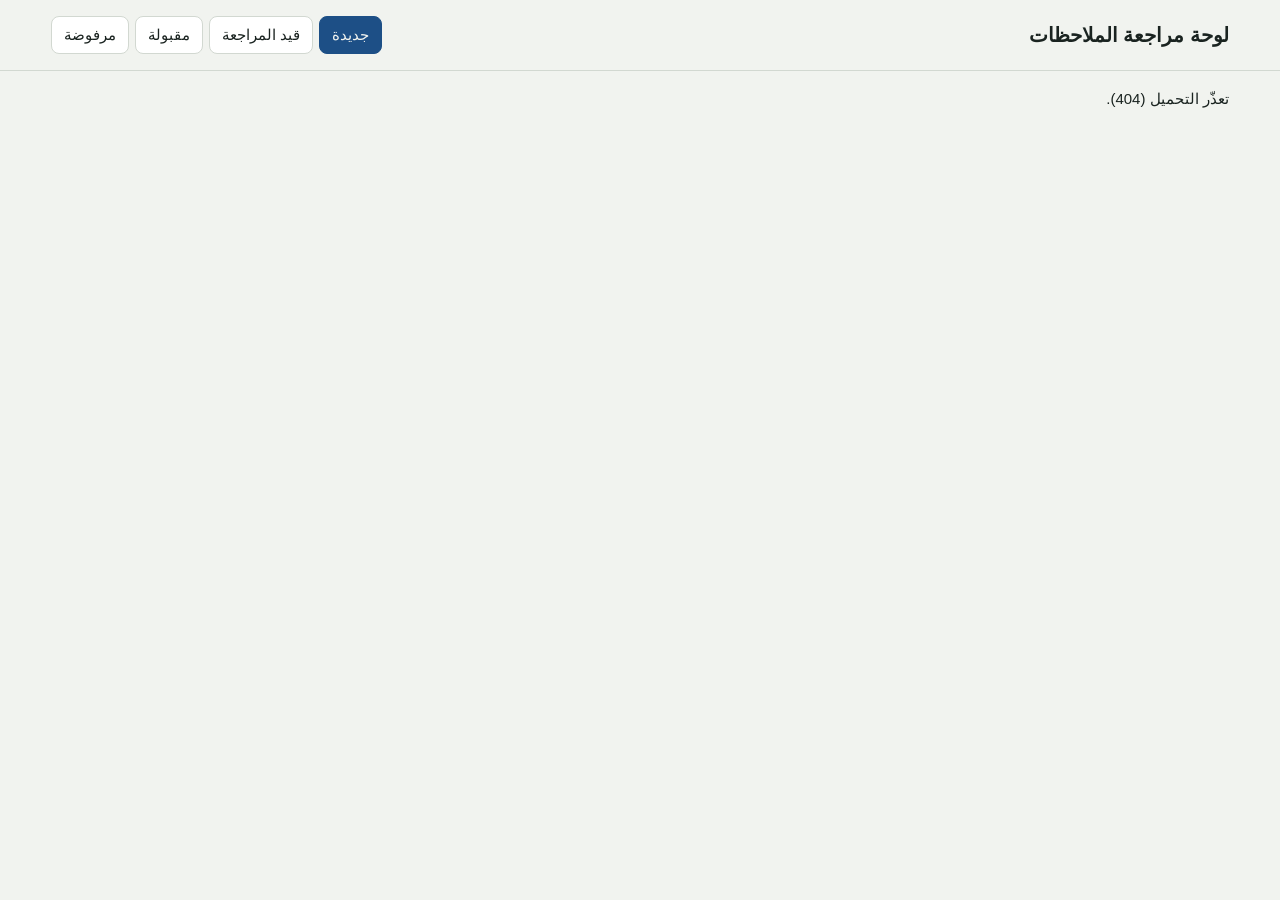
==== site/admin/index.html @ 2f888a0e "النموذج الأولي لموقع مسارات التاريخ الإسلامي Co-Authored-By: Claude Opus 5.5 (1M context) <noreply@a" ====
<!doctype html>
<html lang="ar" dir="rtl">
<head>
<meta charset="utf-8">
<meta name="viewport" content="width=device-width, initial-scale=1">
<meta name="robots" content="noindex, nofollow">
<title>لوحة المراجعة</title>
<link rel="stylesheet" href="admin.css">
</head>
<body>
<header>
  <h1>لوحة مراجعة الملاحظات</h1>
  <nav id="tabs">
    <button data-s="new" aria-pressed="true">جديدة</button>
    <button data-s="reviewing" aria-pressed="false">قيد المراجعة</button>
    <button data-s="accepted" aria-pressed="false">مقبولة</button>
    <button data-s="rejected" aria-pressed="false">مرفوضة</button>
  </nav>
</header>
<main id="list" aria-live="polite"></main>
<template id="card">
  <article>
    <div class="meta"><span class="type"></span><span class="date"></span></div>
    <h2 class="item"></h2>
    <p class="details"></p>
    <p class="source"></p>
    <p class="email"></p>
    <label>ملاحظة المراجع <textarea class="note" maxlength="1000"></textarea></label>
    <div class="acts">
      <button data-to="reviewing">قيد المراجعة</button>
      <button data-to="accepted" class="ok">قبول</button>
      <button data-to="rejected" class="no">رفض</button>
    </div>
  </article>
</template>
<script src="admin.js"></script>
</body>
</html>
---- site/admin/admin.css ----
:root { --bg: #f1f3ef; --card: #fff; --ink: #1a2320; --muted: #5b6862; --line: #d2d8d1; --ok: #2f7a3b; --no: #a3352a; --accent: #1d4f86; color-scheme: light; }
@media (prefers-color-scheme: dark) { :root { --bg: #111614; --card: #1b2220; --ink: #e5ebe6; --muted: #98a59e; --line: #2c3631; --ok: #6fbf7a; --no: #e0705f; --accent: #7fb0e6; color-scheme: dark; } }
body { margin: 0; background: var(--bg); color: var(--ink); font: 15px/1.6 "IBM Plex Sans Arabic", "Segoe UI", Tahoma, sans-serif; }
header { padding: 16px max(16px, 4vw); border-bottom: 1px solid var(--line); display: flex; flex-wrap: wrap; gap: 12px; align-items: center; justify-content: space-between; }
h1 { font-size: 20px; margin: 0; }
nav { display: flex; gap: 6px; flex-wrap: wrap; }
button { font: inherit; padding: 6px 12px; border-radius: 8px; border: 1px solid var(--line); background: var(--card); color: var(--ink); cursor: pointer; }
button[aria-pressed="true"] { background: var(--accent); color: var(--bg); border-color: var(--accent); }
main { padding: 16px max(16px, 4vw); display: grid; gap: 12px; max-width: 860px; }
article { background: var(--card); border: 1px solid var(--line); border-radius: 10px; padding: 14px 16px; display: grid; gap: 6px; }
.meta { display: flex; gap: 12px; color: var(--muted); font-size: 13px; }
h2 { font-size: 17px; margin: 0; }
p { margin: 0; white-space: pre-wrap; overflow-wrap: anywhere; }
p:empty { display: none; }
label { display: grid; gap: 4px; color: var(--muted); font-size: 13px; }
textarea { font: inherit; min-height: 54px; border-radius: 8px; border: 1px solid var(--line); background: var(--bg); color: var(--ink); padding: 6px 8px; }
.acts { display: flex; gap: 8px; flex-wrap: wrap; }
.ok { border-color: var(--ok); color: var(--ok); }
.no { border-color: var(--no); color: var(--no); }
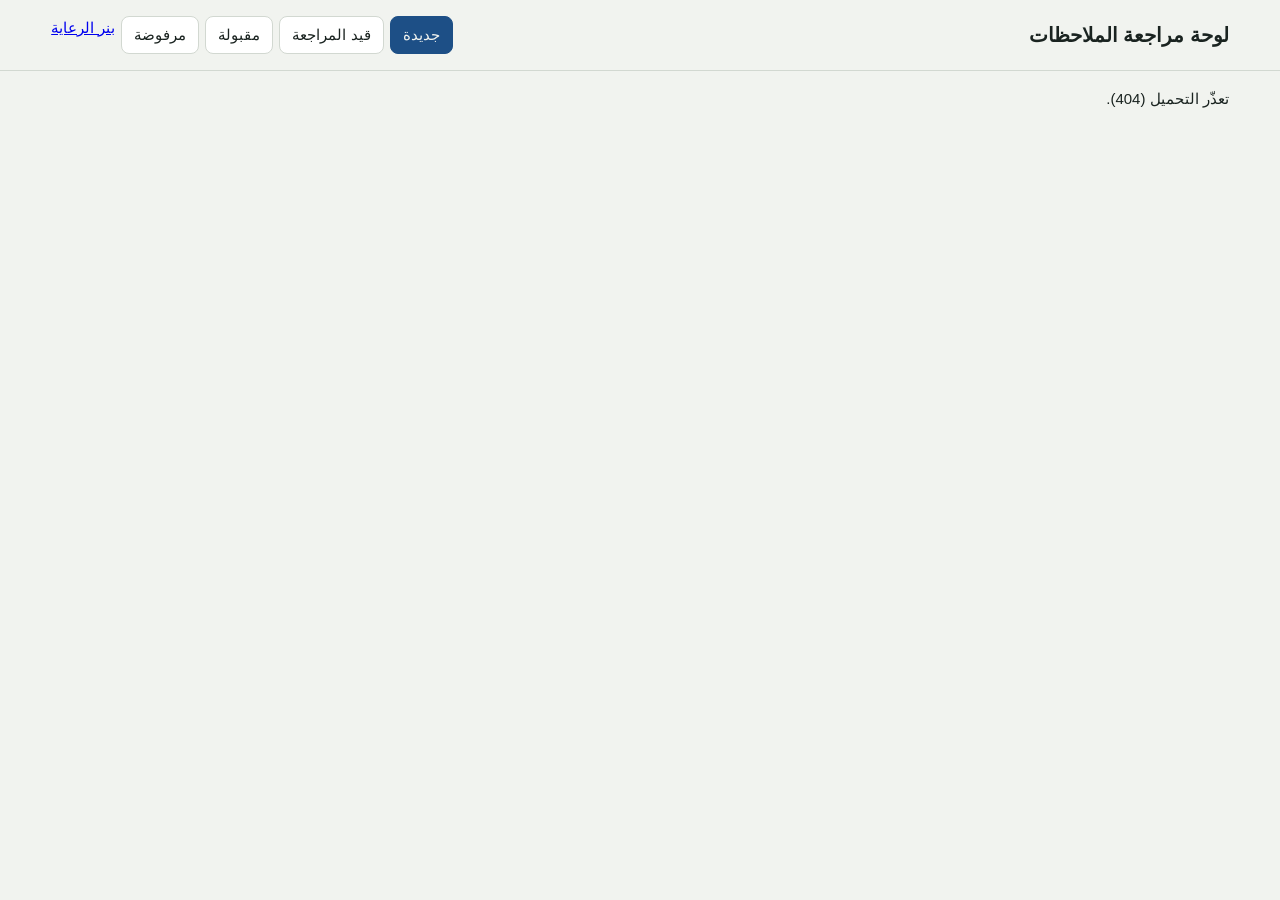
==== commit 6087e715: "Add annual sponsorship banner managed from the admin page - site/sponsor.js + sponsor.css: slim RTL " ====
--- a/site/admin/index.html
+++ b/site/admin/index.html
@@ -15,6 +15,7 @@
     <button data-s="reviewing" aria-pressed="false">قيد المراجعة</button>
     <button data-s="accepted" aria-pressed="false">مقبولة</button>
     <button data-s="rejected" aria-pressed="false">مرفوضة</button>
+    <a href="sponsor.html">بنر الرعاية</a>
   </nav>
 </header>
 <main id="list" aria-live="polite"></main>
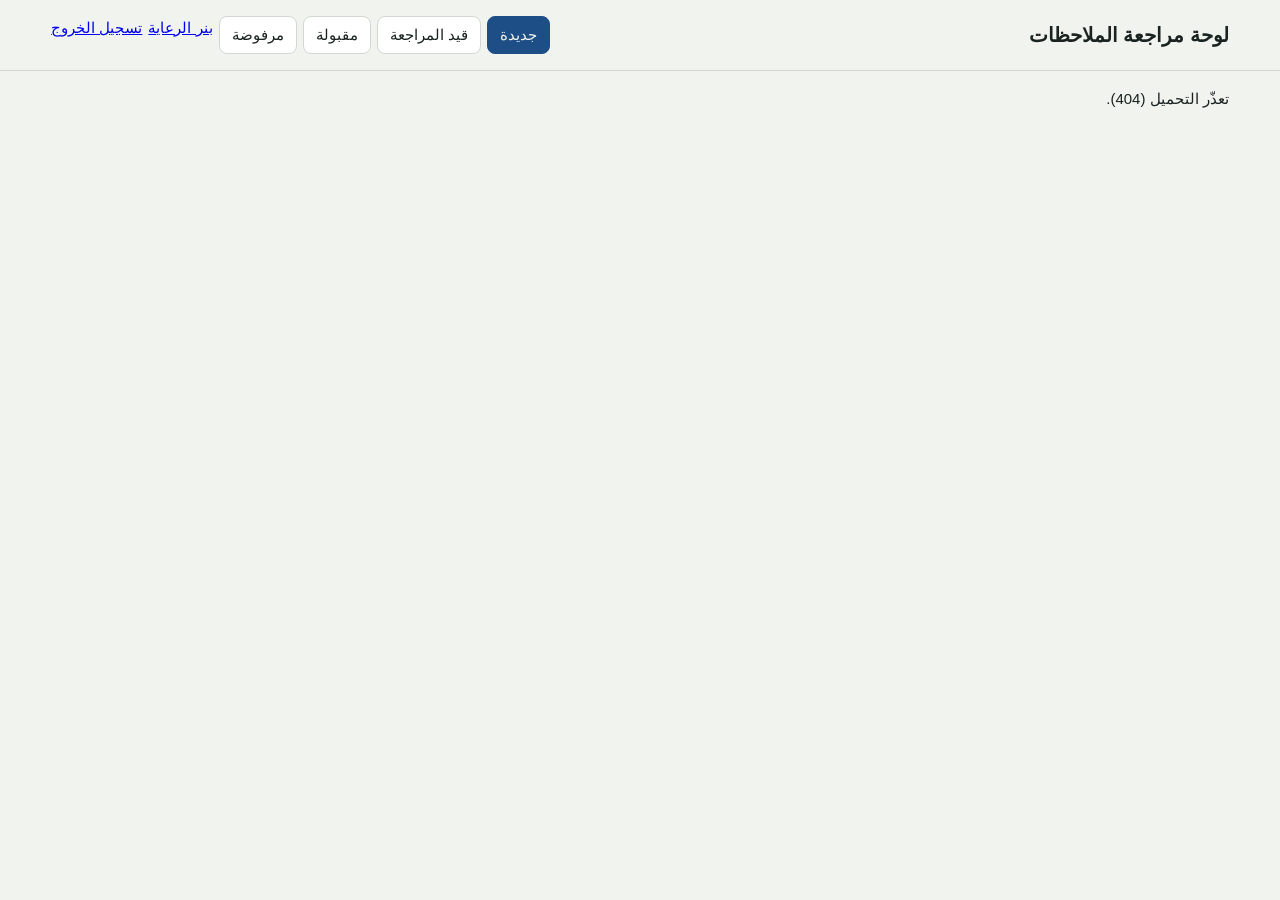
==== commit e5cbf842: "Add sign-out link to the admin dashboard Access sign-out is a server path, so a plain link is enough" ====
--- a/site/admin/index.html
+++ b/site/admin/index.html
@@ -16,6 +16,7 @@
     <button data-s="accepted" aria-pressed="false">مقبولة</button>
     <button data-s="rejected" aria-pressed="false">مرفوضة</button>
     <a href="sponsor.html">بنر الرعاية</a>
+    <a href="/cdn-cgi/access/logout">تسجيل الخروج</a>
   </nav>
 </header>
 <main id="list" aria-live="polite"></main>
